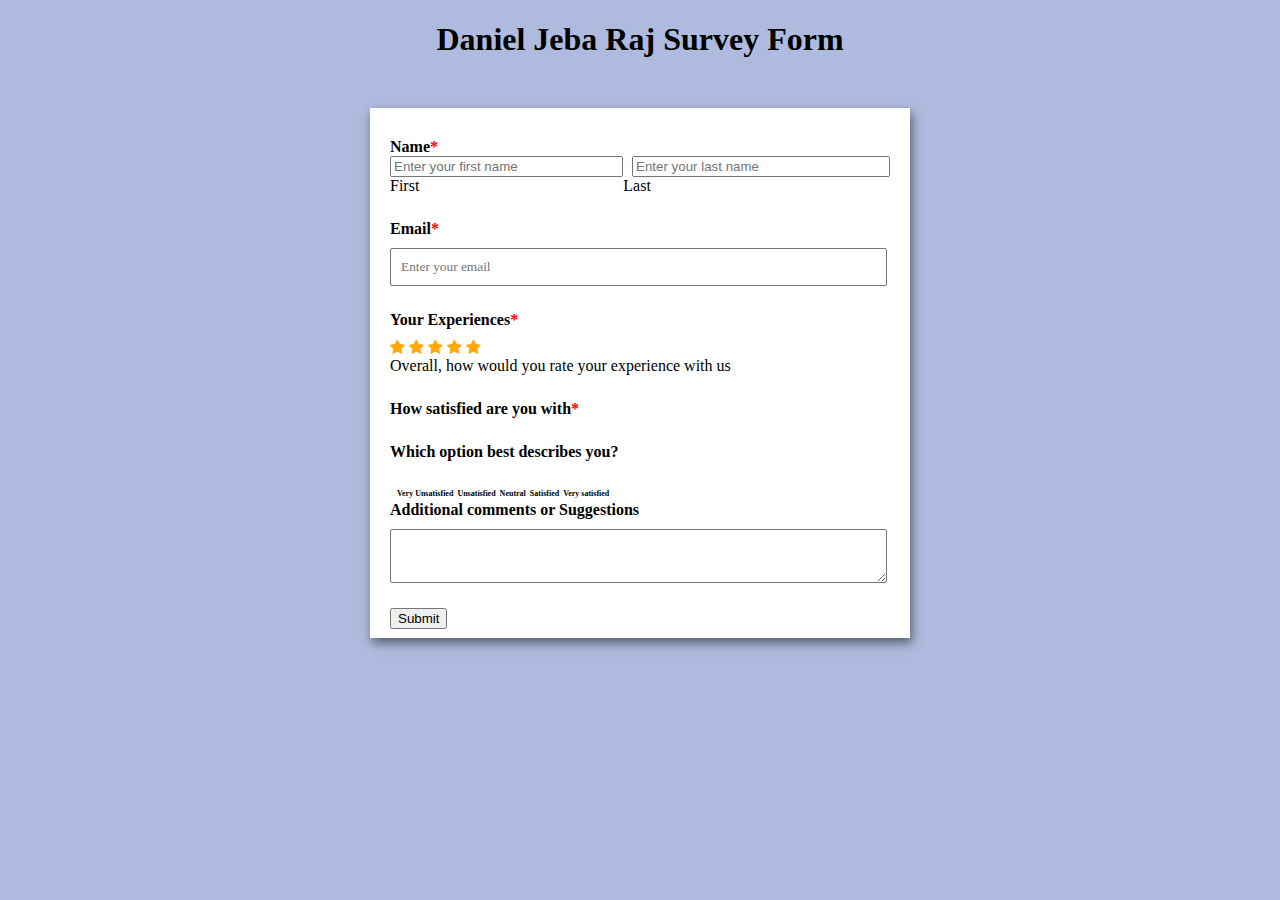
==== survey.html @ fd8cee29 "Survey-Ass-2" ====
<!DOCTYPE html>
<html lang="en">
  
<head>
    <meta charset="UTF-8">
    <meta http-equiv="X-UA-Compatible" content="IE=edge">
    <meta name="viewport" content=
        "width=device-width, initial-scale=1.0">
        <link rel="stylesheet" href="survey.css">
        <link rel="stylesheet" href="https://cdnjs.cloudflare.com/ajax/libs/font-awesome/4.7.0/css/font-awesome.min.css">
    <title>
        Build a Survey Form using HTML and CSS
    </title>
 
    
</head>
  
<body>
    <h1>Daniel Jeba Raj Survey Form</h1>
  
    <!-- Create Form -->
    <form id="form">
 
        <!-- Details -->
        <div class="form-control-name">
            <label for="name" id="label-name">
                Name<span style="color: red">*</span>
            </label><br />
            <!-- Input Type Text -->
            <span class="inline">
                <div>
                <input type="text" class="form-control-fname" id="fname" placeholder="Enter your first name" />
                </div>
                

                <!-- Input Type Text -->
                <div>
                <input type="text" class="form-control-lname" id="lname" placeholder="Enter your last name" />
                </div>  
            </span>
            <span class="fname-helper"> First </span> <span class="lname-helper"> Last </span>
        </div>
  
        <div class="form-control">
            <label for="email" id="label-email">
                Email<span style="color: red">*</span>
            </label>
 
            <!-- Input Type Email-->
            <input type="email"
                   id="email"
                   placeholder="Enter your email" />
        </div>
  
        <div class="form-control">
            <label for="experiences" id="label-email">
                Your Experiences<span style="color: red">*</span>
            </label>
            <span class="fa fa-star checked"></span>
<span class="fa fa-star checked"></span>
<span class="fa fa-star checked"></span>
<span class="fa fa-star checked"></span>
<span class="fa fa-star checked"></span>
<br />
<span class="fname-helper">Overall, how would you rate your experience with us </span>
        </div>
        <div class="form-control">
            <label for="experiences" id="label-email">
                How satisfied are you with<span style="color: red">*</span>
            </label>
        </div>
  
        <div class="form-control">
            <label for="role" id="label-role">
                Which option best describes you?
            </label>            
            
        </div>
        <table>
            <tr class="thead">
                <th></th>
                <th>Very Unsatisfied</th>
                <th>Unsatisfied</th>
                <th>Neutral</th>
                <th>Satisfied</th>
                <th>Very satisfied</th>
            </tr>
        </table>
  
  
        <div class="form-control">
            <label for="comment">
               Additional comments or Suggestions
            </label>
 
            <!-- multi-line text input control -->
            <textarea name="comment" id="comment"
                placeholder="Enter your comment here">
            </textarea>
        </div>
        <!-- Multi-line Text Input Control -->
        <button type="submit" value="submit">
            Submit
        </button>
    </form>
</body>
  
</html>
---- survey.css ----
/* Styling the Body element i.e. Color,
        Font, Alignment */
        body {
            background-color: #afbbde;
            font-family: Verdana;
            text-align: center;
        }
 
        /* Styling the Form (Color, Padding, Shadow) */
        form {
            background-color: #fff;
            max-width: 500px;
            margin: 50px auto;
            padding: 30px 20px;
            box-shadow: 2px 5px 10px rgba(0, 0, 0, 0.5);
        }
 
        /* Styling form-control Class */
        .form-control {
            text-align: left;
            margin-bottom: 25px;
            font-weight: bold;
        }
 
        /* Styling form-control Label */
        .form-control label {
            display: block;
            margin-bottom: 10px;
        }
 
        /* Styling form-control input,
        select, textarea */
        .form-control input,
        .form-control select,
        .form-control textarea {
            border: 1px solid #777;
            border-radius: 2px;
            font-family: inherit;
            padding: 10px;
            display: block;
            width: 95%;
        }
        .form-control-name {
            text-align: left;
            font-weight: bold;            
            margin-bottom: 25px;
        }
        
        .inline {
            display: inline;
          }
          .form-control-fname {
            text-align: left;
            width: 45%;
            float: left;
        }
 
          .form-control-lname {
            text-align: left;
            width: 50%;
            float: right;
        }
        .fname-helper { 
            font-weight: normal;
        }
        .lname-helper {           
            padding-left: 200px;
            font-weight: normal;
        }
        .checked {
            color: rgb(255, 168, 6);
          }
         
 
        /* Styling form-control Radio
        button and Checkbox */
        /* .form-control input[type="radio"],
        .form-control input[type="checkbox"] {
            display: inline-block;
            width: auto;
        }
  */
        /* Styling Button */
        button {
           float: left;
        }
       .thead {
            font-size: 8px;
            font-weight: normal;
          }
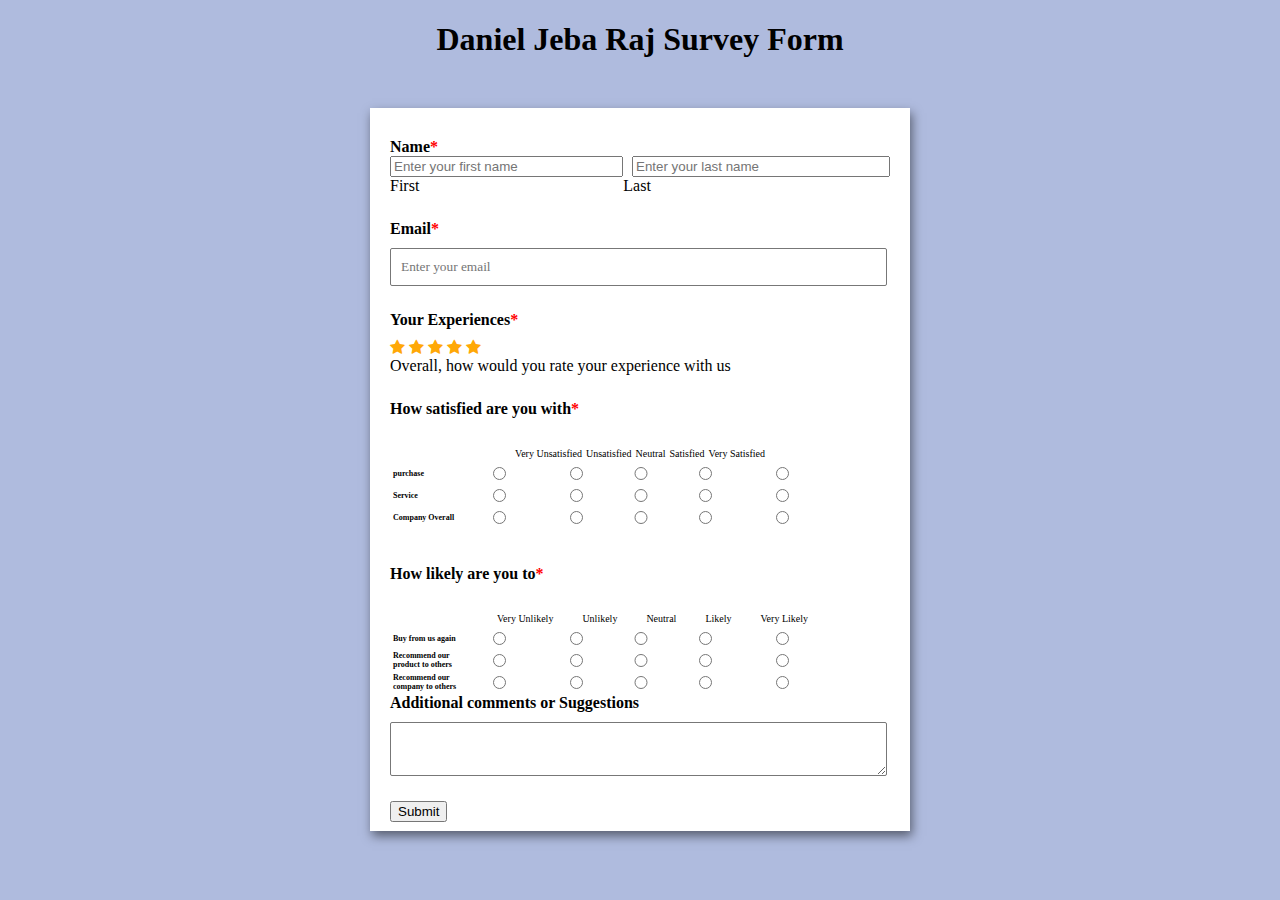
==== commit 8d4b7742: "final-survey" ====
--- a/survey.html
+++ b/survey.html
@@ -1,26 +1,25 @@
 <!DOCTYPE html>
 <html lang="en">
-  
+
 <head>
     <meta charset="UTF-8">
     <meta http-equiv="X-UA-Compatible" content="IE=edge">
-    <meta name="viewport" content=
-        "width=device-width, initial-scale=1.0">
-        <link rel="stylesheet" href="survey.css">
-        <link rel="stylesheet" href="https://cdnjs.cloudflare.com/ajax/libs/font-awesome/4.7.0/css/font-awesome.min.css">
+    <meta name="viewport" content="width=device-width, initial-scale=1.0">
+    <link rel="stylesheet" href="survey.css">
+    <link rel="stylesheet" href="https://cdnjs.cloudflare.com/ajax/libs/font-awesome/4.7.0/css/font-awesome.min.css">
     <title>
         Build a Survey Form using HTML and CSS
     </title>
- 
-    
+
+
 </head>
-  
+
 <body>
     <h1>Daniel Jeba Raj Survey Form</h1>
-  
+
     <!-- Create Form -->
     <form id="form">
- 
+
         <!-- Details -->
         <div class="form-control-name">
             <label for="name" id="label-name">
@@ -29,73 +28,132 @@
             <!-- Input Type Text -->
             <span class="inline">
                 <div>
-                <input type="text" class="form-control-fname" id="fname" placeholder="Enter your first name" />
+                    <input type="text" class="form-control-fname" id="fname" placeholder="Enter your first name" />
                 </div>
-                
+
 
                 <!-- Input Type Text -->
                 <div>
-                <input type="text" class="form-control-lname" id="lname" placeholder="Enter your last name" />
-                </div>  
+                    <input type="text" class="form-control-lname" id="lname" placeholder="Enter your last name" />
+                </div>
             </span>
             <span class="fname-helper"> First </span> <span class="lname-helper"> Last </span>
         </div>
-  
+
         <div class="form-control">
             <label for="email" id="label-email">
                 Email<span style="color: red">*</span>
             </label>
- 
+
             <!-- Input Type Email-->
-            <input type="email"
-                   id="email"
-                   placeholder="Enter your email" />
+            <input type="email" id="email" placeholder="Enter your email" />
         </div>
-  
+
         <div class="form-control">
             <label for="experiences" id="label-email">
                 Your Experiences<span style="color: red">*</span>
             </label>
             <span class="fa fa-star checked"></span>
-<span class="fa fa-star checked"></span>
-<span class="fa fa-star checked"></span>
-<span class="fa fa-star checked"></span>
-<span class="fa fa-star checked"></span>
-<br />
-<span class="fname-helper">Overall, how would you rate your experience with us </span>
+            <span class="fa fa-star checked"></span>
+            <span class="fa fa-star checked"></span>
+            <span class="fa fa-star checked"></span>
+            <span class="fa fa-star checked"></span>
+            <br />
+            <span class="fname-helper">Overall, how would you rate your experience with us </span>
         </div>
         <div class="form-control">
             <label for="experiences" id="label-email">
                 How satisfied are you with<span style="color: red">*</span>
             </label>
         </div>
-  
-        <div class="form-control">
-            <label for="role" id="label-role">
-                Which option best describes you?
-            </label>            
-            
-        </div>
+        <label class="label">Very Unsatisfied</label>
+        <label class="label">Unsatisfied</label>
+        <label class="label">Neutral</label>
+        <label class="label">Satisfied</label>
+        <label class="label">Very Satisfied</label>
+
         <table>
+
             <tr class="thead">
-                <th></th>
-                <th>Very Unsatisfied</th>
-                <th>Unsatisfied</th>
-                <th>Neutral</th>
-                <th>Satisfied</th>
-                <th>Very satisfied</th>
+                <th class="thead1">purchase</th>
+                <th><input type="radio" class="thead1"></input></th>
+                <th><input type="radio" class="thead1"></input></th>
+                <th><input type="radio" class="thead2"></input></th>
+                <th><input type="radio" class="thead1"></input></th>
+                <th><input type="radio" class="thead1"></input></th>
+
+            </tr>
+            <tr class="thead">
+                <th class="thead1">Service</th>
+                <th><input type="radio" class="thead1"></input></th>
+                <th><input type="radio" class="thead1"></input></th>
+                <th><input type="radio" class="thead2"></input></th>
+                <th><input type="radio" class="thead1"></input></th>
+                <th><input type="radio" class="thead1"></input></th>
+
+            </tr>
+            <tr class="thead">
+                <th class="thead1">Company Overall</th>
+                <th><input type="radio" class="thead1"></input></th>
+                <th><input type="radio" class="thead1"></input></th>
+                <th><input type="radio" class="thead2"></input></th>
+                <th><input type="radio" class="thead1"></input></th>
+                <th><input type="radio" class="thead1"></input></th>
+
             </tr>
         </table>
-  
-  
+        <br /><br />
+        <div class="form-control">
+            <label for="experiences" id="label-email">
+                How likely are you to<span style="color: red">*</span>
+            </label>
+        </div>
+        <label class="label1">Very Unlikely</label>
+        <label class="label1">Unlikely</label>
+        <label class="label1">Neutral</label>
+        <label class="label1">Likely</label>
+        <label class="label1">Very Likely</label>
+
+        <table>
+
+            <tr class="thead">
+                <th class="thead1">Buy from us again</th>
+                <th><input type="radio" class="thead1"></input></th>
+                <th><input type="radio" class="thead1"></input></th>
+                <th><input type="radio" class="thead2"></input></th>
+                <th><input type="radio" class="thead1"></input></th>
+                <th><input type="radio" class="thead1"></input></th>
+
+            </tr>
+            <tr class="thead">
+                <th class="thead1">Recommend our product to others</th>
+                <th><input type="radio" class="thead1"></input></th>
+                <th><input type="radio" class="thead1"></input></th>
+                <th><input type="radio" class="thead2"></input></th>
+                <th><input type="radio" class="thead1"></input></th>
+                <th><input type="radio" class="thead1"></input></th>
+
+            </tr>
+            <tr class="thead">
+                <th class="thead1">Recommend our company to others</th>
+                <th><input type="radio" class="thead1"></input></th>
+                <th><input type="radio" class="thead1"></input></th>
+                <th><input type="radio" class="thead2"></input></th>
+                <th><input type="radio" class="thead1"></input></th>
+                <th><input type="radio" class="thead1"></input></th>
+
+            </tr>
+        </table>
+        
+
+
         <div class="form-control">
             <label for="comment">
-               Additional comments or Suggestions
+                Additional comments or Suggestions
             </label>
- 
+
             <!-- multi-line text input control -->
-            <textarea name="comment" id="comment"
-                placeholder="Enter your comment here">
+            <textarea name="comment" id="comment" placeholder="Enter your comment here">
             </textarea>
         </div>
         <!-- Multi-line Text Input Control -->
@@ -104,5 +162,5 @@
         </button>
     </form>
 </body>
-  
+
 </html>--- a/survey.css
+++ b/survey.css
@@ -70,16 +70,7 @@
         .checked {
             color: rgb(255, 168, 6);
           }
-         
- 
-        /* Styling form-control Radio
-        button and Checkbox */
-        /* .form-control input[type="radio"],
-        .form-control input[type="checkbox"] {
-            display: inline-block;
-            width: auto;
-        }
-  */
+          
         /* Styling Button */
         button {
            float: left;
@@ -87,4 +78,19 @@
        .thead {
             font-size: 8px;
             font-weight: normal;
+            text-align: left;
+          }
+          .thead1 {
+           width: 65px;
+          }
+          .thead2 {
+            width: 40px;
+           }
+           
+          .label {
+            font-size: 10px;
+          }
+          .label1 {
+            margin-left: 25px;
+            font-size: 10px;
           }